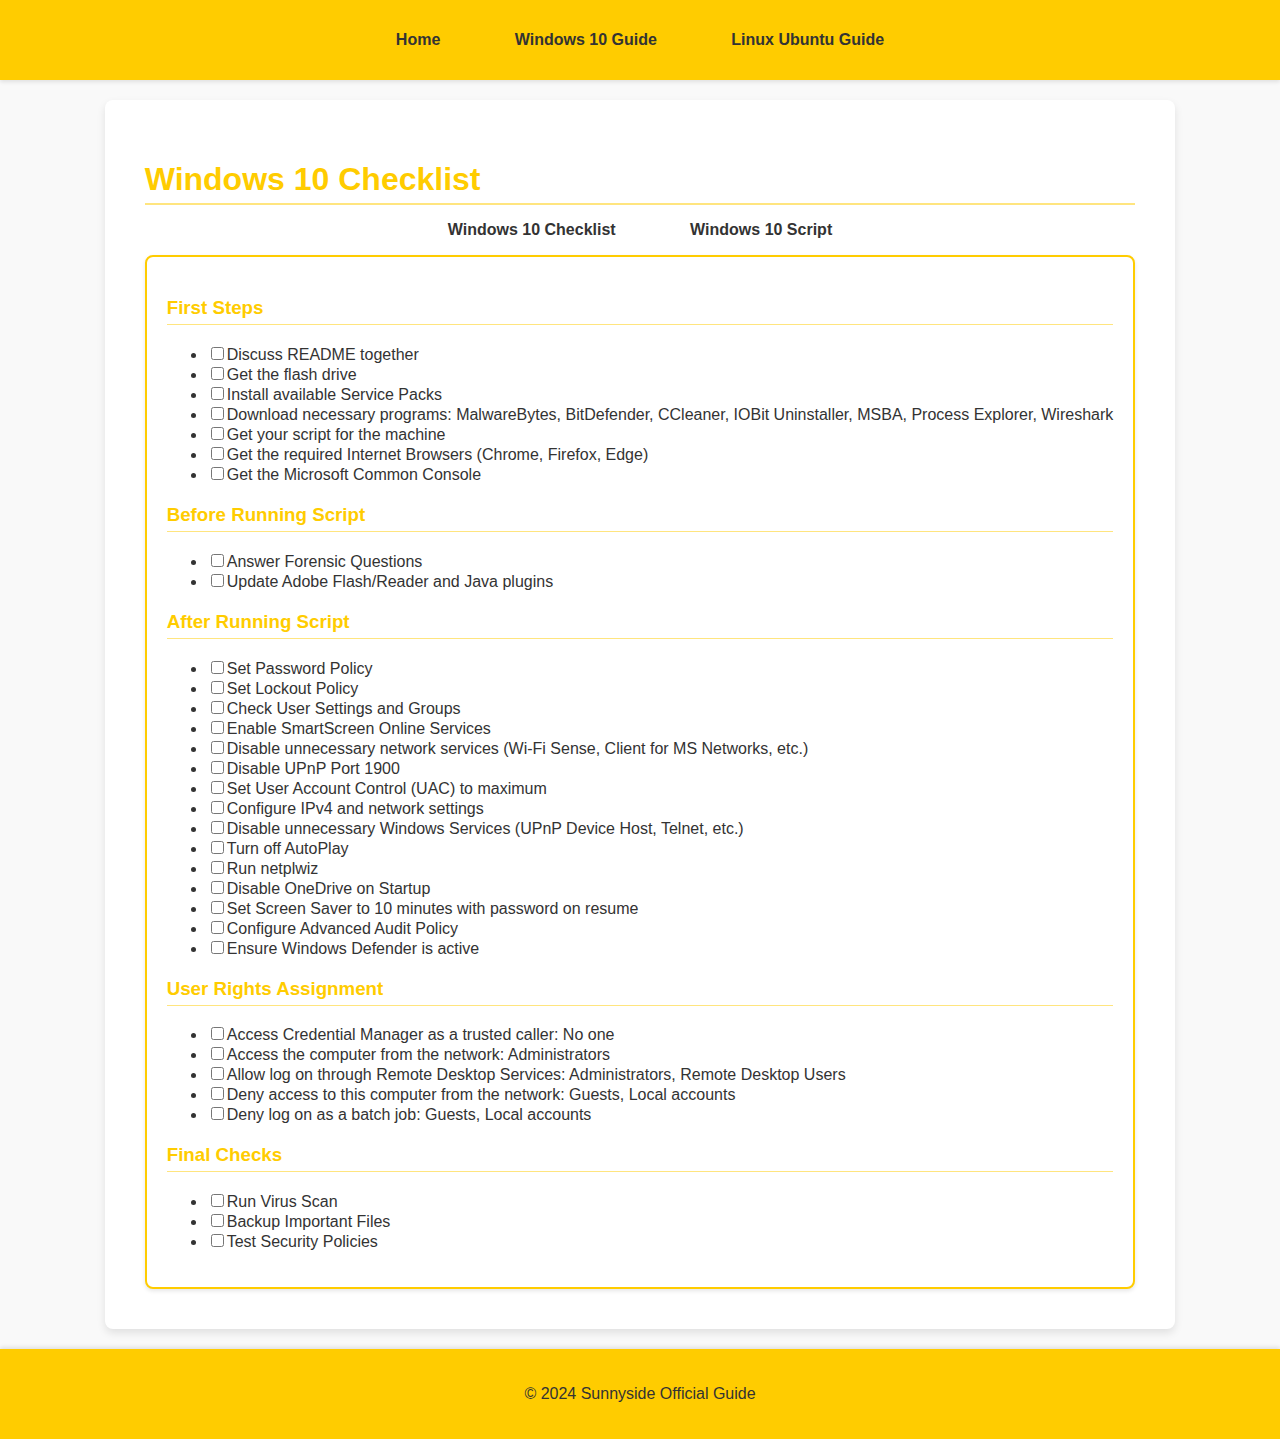
==== html/checklist.html @ 81b8bf17 "WE ARE WINNING" ====
<!DOCTYPE html>
<html lang="en">
  <head>
    <meta charset="UTF-8" />
    <meta name="viewport" content="width=device-width, initial-scale=1.0" />
    <title>Linux Ubuntu Checklist</title>
    <link rel="stylesheet" href="../styles/styles.css" />
  </head>
  <body>
    <header>
      <nav>
        <ul>
          <li><a href="../index.html">Home</a></li>
          <li><a href="windows10.html">Windows 10 Guide</a></li>
          <li><a href="linux-ubu.html">Linux Ubuntu Guide</a></li>
        </ul>
      </nav>
    </header>

    <main>
      <h1>Windows 10 Checklist</h1>
      <nav>
        <ul>
          <li><a href="checklist.html">Windows 10 Checklist</a></li>
          <li><a href="script.html">Windows 10 Script</a></li>
        </ul>
      </nav>

      <section>
        <!-- Add checklist items here -->

        <!-- First Steps -->
        <h3>First Steps</h3>
        <ul>
          <li><input type="checkbox" />Discuss README together</li>
          <li><input type="checkbox" />Get the flash drive</li>
          <li><input type="checkbox" />Install available Service Packs</li>
          <li>
            <input type="checkbox" />Download necessary programs: MalwareBytes,
            BitDefender, CCleaner, IOBit Uninstaller, MSBA, Process Explorer,
            Wireshark
          </li>
          <li><input type="checkbox" />Get your script for the machine</li>
          <li>
            <input type="checkbox" />Get the required Internet Browsers (Chrome,
            Firefox, Edge)
          </li>
          <li><input type="checkbox" />Get the Microsoft Common Console</li>
        </ul>

        <!-- Before Running Script -->
        <h3>Before Running Script</h3>
        <ul>
          <li><input type="checkbox" />Answer Forensic Questions</li>
          <li>
            <input type="checkbox" />Update Adobe Flash/Reader and Java plugins
          </li>
        </ul>

        <!-- After Running Script -->
        <h3>After Running Script</h3>
        <ul>
          <li><input type="checkbox" />Set Password Policy</li>
          <li><input type="checkbox" />Set Lockout Policy</li>
          <li><input type="checkbox" />Check User Settings and Groups</li>
          <li><input type="checkbox" />Enable SmartScreen Online Services</li>
          <li>
            <input type="checkbox" />Disable unnecessary network services (Wi-Fi
            Sense, Client for MS Networks, etc.)
          </li>
          <li><input type="checkbox" />Disable UPnP Port 1900</li>
          <li>
            <input type="checkbox" />Set User Account Control (UAC) to maximum
          </li>
          <li><input type="checkbox" />Configure IPv4 and network settings</li>
          <li>
            <input type="checkbox" />Disable unnecessary Windows Services (UPnP
            Device Host, Telnet, etc.)
          </li>
          <li><input type="checkbox" />Turn off AutoPlay</li>
          <li><input type="checkbox" />Run netplwiz</li>
          <li><input type="checkbox" />Disable OneDrive on Startup</li>
          <li>
            <input type="checkbox" />Set Screen Saver to 10 minutes with
            password on resume
          </li>
          <li><input type="checkbox" />Configure Advanced Audit Policy</li>
          <li><input type="checkbox" />Ensure Windows Defender is active</li>
        </ul>

        <!-- User Rights Assignment -->
        <h3>User Rights Assignment</h3>
        <ul>
          <li>
            <input type="checkbox" />Access Credential Manager as a trusted
            caller: No one
          </li>
          <li>
            <input type="checkbox" />Access the computer from the network:
            Administrators
          </li>
          <li>
            <input type="checkbox" />Allow log on through Remote Desktop
            Services: Administrators, Remote Desktop Users
          </li>
          <li>
            <input type="checkbox" />Deny access to this computer from the
            network: Guests, Local accounts
          </li>
          <li>
            <input type="checkbox" />Deny log on as a batch job: Guests, Local
            accounts
          </li>
        </ul>

        <!-- Final Checks -->
        <h3>Final Checks</h3>
        <ul>
          <li><input type="checkbox" />Run Virus Scan</li>
          <li><input type="checkbox" />Backup Important Files</li>
          <li><input type="checkbox" />Test Security Policies</li>
        </ul>
      </section>
    </main>

    <footer>
      <p>&copy; 2024 Sunnyside Official Guide</p>
    </footer>
  </body>
</html>
---- styles/styles.css ----
/* Global Styles */
html,
body {
  height: 100%;
  margin: 0;
  font-family: "Arial", sans-serif;
  color: #333;
  background-color: #f9f9f9; /* Light background for contrast */
}

/* Flexbox for Layout */
body {
  display: flex;
  flex-direction: column;
}

/* Header */
header {
  background: #ffcc00; /* Yellow background */
  padding: 15px 0;
  box-shadow: 0 2px 4px rgba(0, 0, 0, 0.1);
}

/* Navigation */
nav ul {
  list-style-type: none;
  padding: 0;
  text-align: center;
}

nav ul li {
  display: inline-block;
  margin: 0 20px; /* Increased spacing for a cleaner look */
}

nav a {
  color: #333;
  text-decoration: none;
  font-weight: bold;
  padding: 10px 15px;
  border-radius: 5px;
  transition: background 0.3s, color 0.3s; /* Smooth transition */
}

nav a:hover {
  background: #ffe57f; /* Light yellow hover effect */
  color: #000; /* Darker text on hover for contrast */
}

/* Main Content */
main {
  flex: 1;
  max-width: 1000px; /* Increase max width for the main content */
  margin: 20px auto;
  padding: 40px; /* Increased padding for more space */
  background: #fff;
  box-shadow: 0 4px 8px rgba(0, 0, 0, 0.1); /* Enhanced shadow for depth */
  border-radius: 8px; /* Softer corners */
}

/* Headings */
h1,
h2 {
  color: #ffcc00; /* Yellow for headings */
  margin-bottom: 15px;
  padding-bottom: 5px; /* Add space below the heading */
  border-bottom: 2px solid #ffe57f; /* Underline effect for headings */
}

h3 {
  color: #ffcc00; /* Yellow for subheadings */
  margin-top: 20px; /* Space above subheadings */
  border-bottom: 1px solid #ffe57f; /* Underline for subheadings */
  padding-bottom: 5px;
}

/* Checklist Section */
section {
  background-color: #fff; /* White background for checklist section */
  border: 2px solid #ffcc00; /* Yellow border around the checklist */
  border-radius: 8px; /* Softer corners */
  padding: 20px; /* Padding for space */
  box-shadow: 0 2px 4px rgba(0, 0, 0, 0.1); /* Light shadow for depth */
}

.checklist ul {
  list-style-type: none; /* Remove default list styling */
  padding: 0; /* Remove padding */
}

.checklist li {
  margin: 15px 0; /* Increased margin for better spacing */
  position: relative; /* Position for pseudo-element */
  padding-left: 25px; /* Space for custom checkbox */
  font-size: 1.1em; /* Slightly larger font for checklist items */
}

.checklist li input[type="checkbox"] {
  position: absolute;
  left: 0;
  top: 50%;
  transform: translateY(-50%);
  width: 20px; /* Size of the checkbox */
  height: 20px; /* Size of the checkbox */
}

/* Script Section */
.script pre {
  background-color: #fff8cc; /* Light yellow background for code */
  border: 1px solid #ffcc00; /* Yellow border */
  border-radius: 5px;
  padding: 20px; /* Increased padding for better space */
  overflow-x: auto;
  white-space: pre-wrap;
  font-family: "Courier New", monospace; /* Monospace font for code */
  margin: 20px 0; /* Add margin for spacing */
}

/* Footer */
footer {
  text-align: center;
  padding: 20px 0;
  background: #ffcc00; /* Yellow background */
  color: #333;
  width: 100%;
  box-shadow: 0 -2px 4px rgba(0, 0, 0, 0.1); /* Shadow for separation */
}

/* Responsive Styles */
@media (max-width: 600px) {
  nav ul li {
    display: block;
    margin: 10px 0;
  }

  main {
    padding: 20px;
  }
}
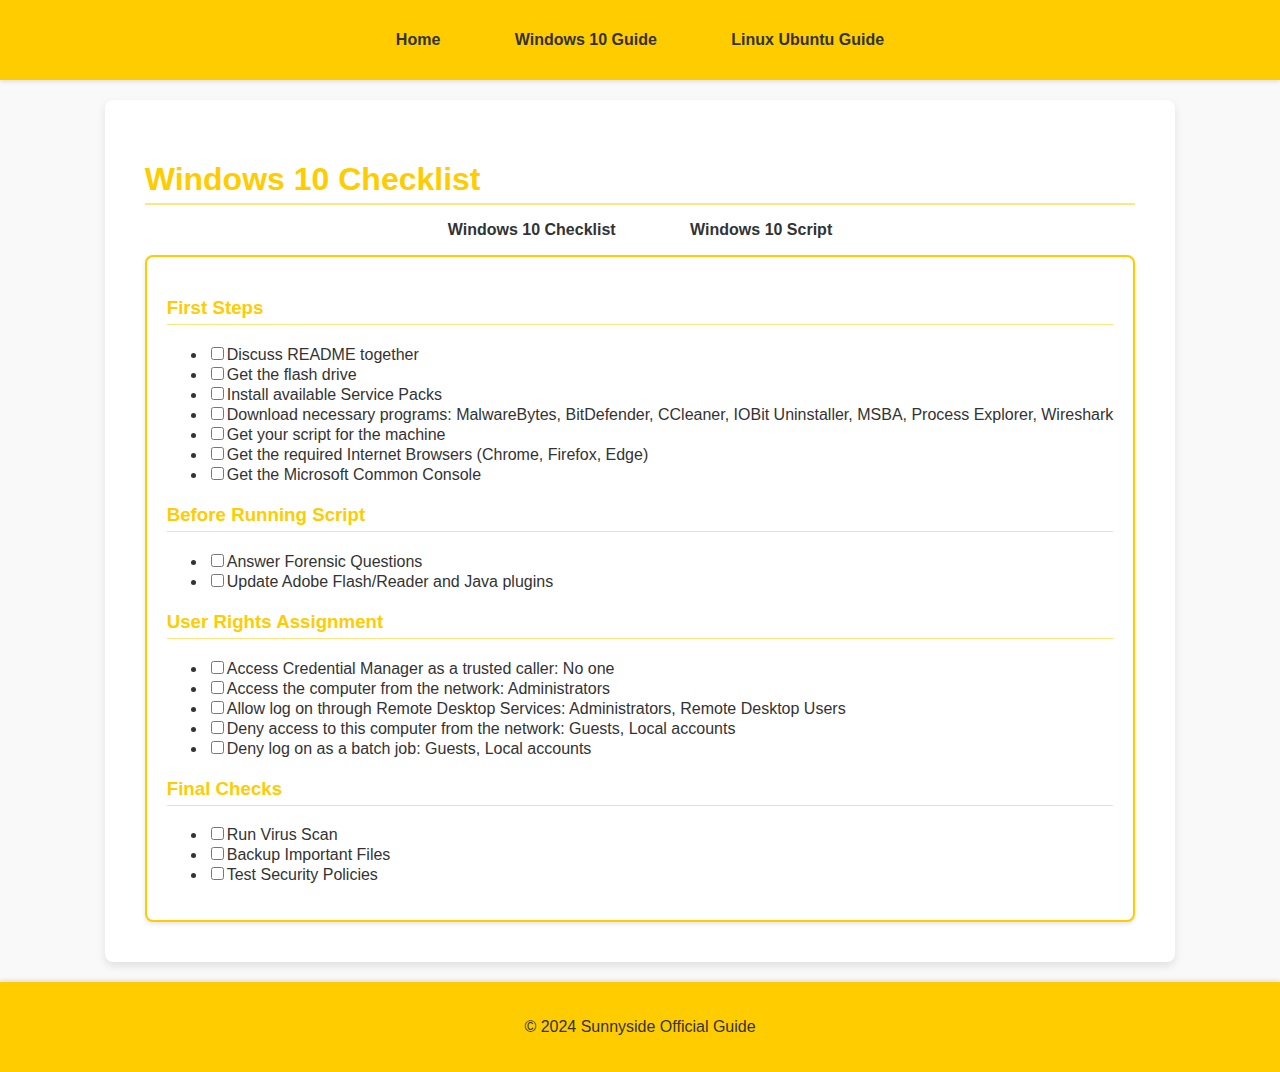
==== commit 2fe68446: "added script data" ====
--- a/html/checklist.html
+++ b/html/checklist.html
@@ -57,37 +57,6 @@
           </li>
         </ul>
 
-        <!-- After Running Script -->
-        <h3>After Running Script</h3>
-        <ul>
-          <li><input type="checkbox" />Set Password Policy</li>
-          <li><input type="checkbox" />Set Lockout Policy</li>
-          <li><input type="checkbox" />Check User Settings and Groups</li>
-          <li><input type="checkbox" />Enable SmartScreen Online Services</li>
-          <li>
-            <input type="checkbox" />Disable unnecessary network services (Wi-Fi
-            Sense, Client for MS Networks, etc.)
-          </li>
-          <li><input type="checkbox" />Disable UPnP Port 1900</li>
-          <li>
-            <input type="checkbox" />Set User Account Control (UAC) to maximum
-          </li>
-          <li><input type="checkbox" />Configure IPv4 and network settings</li>
-          <li>
-            <input type="checkbox" />Disable unnecessary Windows Services (UPnP
-            Device Host, Telnet, etc.)
-          </li>
-          <li><input type="checkbox" />Turn off AutoPlay</li>
-          <li><input type="checkbox" />Run netplwiz</li>
-          <li><input type="checkbox" />Disable OneDrive on Startup</li>
-          <li>
-            <input type="checkbox" />Set Screen Saver to 10 minutes with
-            password on resume
-          </li>
-          <li><input type="checkbox" />Configure Advanced Audit Policy</li>
-          <li><input type="checkbox" />Ensure Windows Defender is active</li>
-        </ul>
-
         <!-- User Rights Assignment -->
         <h3>User Rights Assignment</h3>
         <ul>
